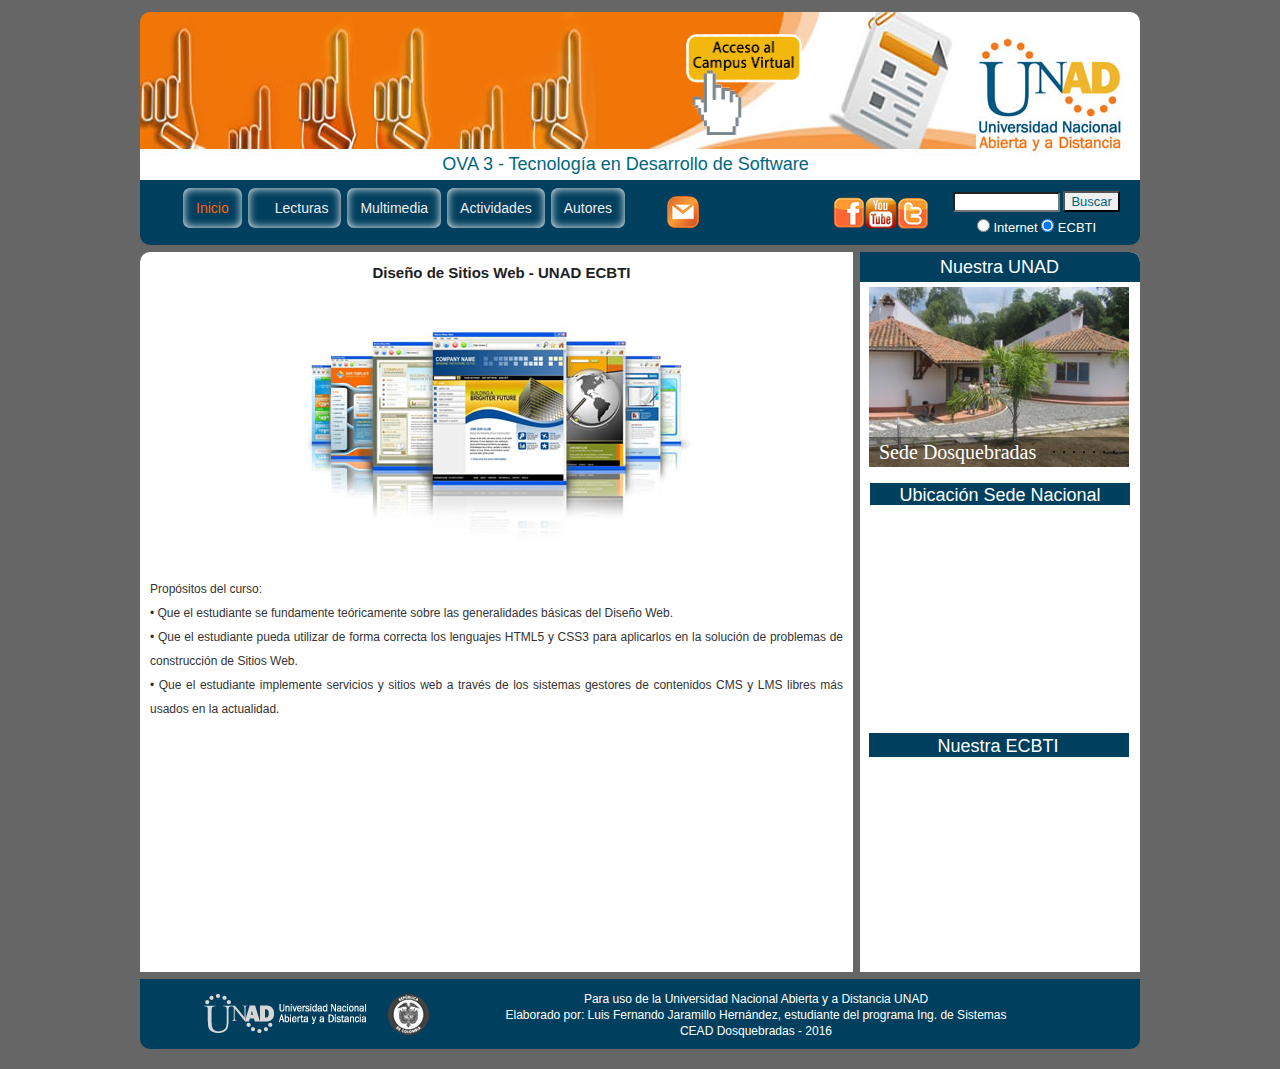
==== index.html @ 1e1436e9 "Cargue de plantilla del ova 3" ====
<!DOCTYPE html>
<html lang="es" class="">
    <!-- comentario  -->
    <head>
        <meta charset="UTF-8">        
        <meta content="Pagina de curso de Disenos de Sitios Web" name="description" />
        <meta content="EDUCACION, UNAD, INGENIERIA, SISTEMAS, DISENO, OVA, CURSO, WEB" name="keywords" />
        <link href="favicon.ico" rel="shortcut icon" type="image/x-icon" />
        <title>Ova 3</title>
        <link rel="stylesheet" href="css/normalize.css">
        <!--<link href='http://fonts.googleapis.com/css?family=arial' rel='stylesheet' type='text/css'>-->
        <link rel="stylesheet" href="css/style.css">
     </head>
    <body>	
        <Div id="contenidos">
            <header>
                <div id="apDiv1"><img src="img/banner.jpg" width="1000" height="168">
                  <div id="apDiv24">OVA 3 - Tecnología en Desarrollo de Software</div>
              </div>
            </header>
            <p>&nbsp; </p><p> &nbsp;</p> <p> &nbsp;</p>
    		<nav id="navigation">
                        <ul id="main-menu">
                          <li class="current-menu-item"><a href="index.html" class="menu">Inicio</a></li>
                          <li class="parent"><a href="#" class="menu">Lecturas</a>
                              <ul class="sub-menu">
                                  <li><a href="lectura1.html">Elemento1</a></li>
                                  <li><a href="lectura2.html">Elemento 2</a></li>
                                  <li><a href="lectura3.html">Elemento 3</a></li>                                        
                                </ul>
                          </li>
                          <li><a href="multimedia.html" class="menu">Multimedia</a></li>
                          <li><a href="#" class="menu">Actividades</a>
                              <ul class="sub-menu">
                                  <li><a href="actividad1.html">Actividad 1</a></li>
                                  <li><a href="actividad2.html">Actividad 2</a></li>
                                  <li><a href="actividad3.html">Actividad 3</a></li>                                        
                              </ul>
                          </li>
                          <li><a href="autores.html" class="menu">Autores</a></li>
                          <div id="apDiv19">
                            <center>
                                    <div id="cuentavisitas">
                                    <!--<script>yu=function(id){return document.getElementById(id);}
                                            if(localStorage){
                                            if(localStorage['visitas']==undefined){
                                            localStorage['visitas']=0;
                                            }var n=parseInt(localStorage['visitas']);localStorage['visitas']=1+n;
                                            var num=localStorage['visitas'];
                                            var mensaje=num + " visitas";
                                             yu('cuentavisitas').innerHTML=mensaje;}
                                    </script>-->
                                    </div>
                            </center>
                          </div>
                          <div id="apDiv4"><a id="l1" target="_blank" rel="nofollow" href="https://www.facebook.com/Universidad-Nacional-Abierta-y-a-Distancia-UNAD-285790428108305/"><img title="Facebook"border="0" src="img/facebook_aqu_32.png" alt="Facebook" /></a><a href="https://www.youtube.com/user/universidadunad" target="_blank"><img src="img/youtube.png" alt="YouTube" title="Twitter" border="0" /></a><span class="nsb_container"><a href="https://twitter.com/UniversidadUNAD" target="_blank"><img src="img/twitter_aqu_32.png" class="menu" title="Twitter" border="0" /></a></span></div> 
                        </ul>
                 <div id="apDiv3">    
               	   <form method="get" action="http://www.google.es/search">
                    <input type="hidden" name="ie" value="UTF-8" />
                    <input type="hidden" name="oe" value="UTF-8" />
                    <input type="text" id="s" name="q" value="" size="12" />
                    <font size=-1>
                    <input type="submit"  id="x" name="btnG" value="Buscar" />
                    <input type="hidden" name="domains" value="https://estudios.unad.edu.co/ingenieria-de-sistemas" />
                    <br />
                    <input type="radio" name="sitesearch" value="" />
                    <font color="white"> Internet</font>
                    <input type="radio" name="sitesearch" value="https://estudios.unad.edu.co/ingenieria-de-sistemas" checked="checked" />
                    <font color="white"> ECBTI </font>
                   </form>
                </div>
             </nav>
            <div id="apDiv14"><a href="https://campus0a.unad.edu.co/campus0/login/index.php" target="_blank"><img src="img/campus.png" width="116" height="101"></a>									</div>
    <section>
    <h2>Diseño de Sitios Web - UNAD ECBTI</h2>
    <div id="apDiv20"><a href="https://informacion.unad.edu.co/correo" target="_blank"><img src="img/rss_aqu_32.png" class="menu" title="Correo Institucional" border="0" /></a></div>
                <article>
                    <figure>
                        <img src="img/diseno_web.jpg" alt="Diseno">
                  	</figure>
                    <p>
                        Propósitos del curso:<br>
                        • Que el estudiante se fundamente teóricamente sobre las generalidades básicas del Diseño Web.<br>
                        • Que el estudiante pueda utilizar de forma correcta los lenguajes HTML5 y CSS3 para aplicarlos en la solución de problemas de construcción de Sitios Web.<br>
                        • Que el estudiante implemente servicios y sitios web a través de los sistemas gestores de contenidos CMS y LMS libres más usados en la actualidad.<br>
                    </p>
      			</article>
    </section>
    <aside> 
                <div id="apDiv5">
                <div id="apDiv11">Nuestra UNAD</div>
                </div>
                <div id="apDiv6"><span style="text-align: justify;">
                <iframe src='js/slider.html' width='260' height='180' frameborder='0'></iframe>    
                </span>
      			</div>
              	<div id="apDiv7">
                <div id="apDiv12">Ubicación Sede Nacional</div>
      			</div>
      			<div id="apDiv8"><iframe src="https://www.google.com/maps/embed?pb=!1m14!1m8!1m3!1d15908.191419159031!2d-74.0975768!3d4.5854329!3m2!1i1024!2i768!4f13.1!3m3!1m2!1s0x0%3A0xc1c38a35fe03bf87!2sUNAD+UNIVERSIDAD+NACIONAL+ABIERTA+Sede+Jos%C3%A9+Celestino+Mutis!5e0!3m2!1ses!2sco!4v1475599261440" width="260" height="180" frameborder="0" style="border:0" allowfullscreen></iframe></div>
              <div id="apDiv15"></div>
              <div id="apDiv16">Nuestra ECBTI</div>
      <div id="apDiv18"><iframe width="260" height="180" src="https://www.youtube.com/embed/Z-rfSPH3ZQA" frameborder="0" allowfullscreen></iframe></div>
    	</aside>
		<Footer>
          <div id="apDiv25">Para uso de la Universidad Nacional Abierta y a Distancia UNAD</div>
          <div id="apDiv26">Elaborado por: Luis Fernando Jaramillo Hernández, estudiante del programa Ing. de Sistemas </div>
		  <div id="apDiv13"><img src="img/logoUNADgrisInferior.png" width="225" height="41"></div>
		  <div id="apDiv27">CEAD Dosquebradas - 2016</div>
    	</Footer>
   </body>
    <script src="js/modernizr.js"></script>   
    <script src="js/prefixfree.min.js"></script>
    <script src="js/jquery-2.1.1.js"></script>   
</html>
---- css/style.css ----
/*font-family: 'Shadows Into Light', cursive;
 font-family: 'Indie Flower', cursive;
*/
            #apDiv1 {
	position: absolute;
	width: 1000px;
	height: 168px;
	z-index: 1;
	border-radius: 10px 10px 0px 0px;
            }
            #apDiv2 {
	position: absolute;
	width: 518px;
	height: 21px;
	z-index: 1;
	left: -2px;
	top: 126px;
	background-color: #FFFFFF;
	border-radius: 20px 20px 20px 20px;
		            }
            #apDiv3 {
	position: absolute;
	width: 251px;
	height: 50px;
	z-index: 1;
	top: 179px;
	left: 771px;
            }
            #apDiv4 {
	position: absolute;
	width: 123px;
	height: 34px;
	z-index: 1;
	left: 679px;
	top: 185px;
            }
            #apDiv5 {
	position: absolute;
	width: 280px;
	height: 30px;
	z-index: 1;
	left: 720px;
	top: 240px;
	background-color: #003f5e;
	border-radius: 0px 10px 0px 0px;
	text-align: center;
	color: #FFFFFF;
	font-weight: bold;
	font-size: 18px;
	clip: rect(auto,auto,auto,auto);
            }
            #apDiv6 {
	position: absolute;
	width: 200px;
	height: 115px;
	z-index: 1;
	left: 729px;
	top: 275px;
            }
            #apDiv7 {
	position: absolute;
	width: 260px;
	height: 22px;
	z-index: 1;
	left: 730px;
	top: 471px;
	background-color: #003f5e;
	text-align: center;
	color: #FFF;
	font-weight: bold;
	font-size: 16px;
            }
            #apDiv8 {
	position: absolute;
	width: 259px;
	height: 200px;
	z-index: 1;
	left: 731px;
	top: 503px;
            }
            #apDiv9 {
	position: absolute;
	width: 33px;
	height: 35px;
	z-index: 1;
	left: 206px;
	top: -223px;
            }
            #apDiv10 {
            position: absolute;
            width: 713px;
            height: 39px;
            z-index: 2;
            left: -1px;
            top: 206px;
            }
        strong {
}
div {
	text-align: center;
}
        div {
	font-size: 18px;
}
        .class body nav .menu #apDiv3 form {
	font-size: 12px;
}
        form {
	font-size: 12px;
}
        #apDiv11 {
	position: absolute;
	width: 257px;
	height: 31px;
	z-index: 1;
	left: 11px;
	top: 5px;
	font-weight: normal;
	bottom: -1px;
}
        #apDiv12 {
	position: absolute;
	width: 260px;
	height: 24px;
	z-index: 1;
	left: 0px;
	top: 2px;
	font-weight: normal;
	bottom: -1px;
}
        #apDiv13 {
	position: absolute;
	width: 225px;
	height: 41px;
	z-index: 2;
	left: 64px;
	top: 982px;
}
        #apDiv14 {
	position: absolute;
	width: 98px;
	height: 68px;
	z-index: 3;
	left: 546px;
	top: 22px;
	border-radius: 0px 0px 0px 0px;
}
        #apDiv15 {
	position: absolute;
	width: 260px;
	height: 24px;
	z-index: 4;
	left: 729px;
	top: 721px;
	background-color: #003f5e;
}
        #apDiv16 {
	position: absolute;
	width: 260px;
	height: 24px;
	z-index: 5;
	left: 728px;
	top: 724px;
	color: #FFF;
	font-size: 18px;
	font-weight: normal;
}
        #apDiv17 {
	position: absolute;
	width: 260px;
	height: 78px;
	z-index: 6;
	left: 730px;
	top: 885px;
}
        #apDiv18 {
	position: absolute;
	width: 200px;
	height: 115px;
	z-index: 7;
	left: 729px;
	top: 752px;
}
        #apDiv19 {
	position: absolute;
	width: 138px;
	height: 43px;
	z-index: 8;
	left: 560px;
	top: 191px;
	color: #FFFFFF;
}
        #apDiv20 {
	position: absolute;
	width: 39px;
	height: 18px;
	z-index: 9;
	left: 523px;
	top: 184px;
}
        .class body section article p {
	font-weight: bold;
}
        #apDiv21 {
	position: absolute;
	width: 200px;
	height: 115px;
	z-index: 10;
	left: 272px;
	top: 745px;
}
        #apDiv22 {	position: absolute;
	width: 200px;
	height: 115px;
	z-index: 10;
	left: 320px;
	top: 751px;
}
        #apDiv23 {
	position: absolute;
	width: 669px;
	height: 51px;
	z-index: 10;
	left: 308px;
	top: 975px;
}
        #apDiv24 {
	position: absolute;
	width: 531px;
	height: 21px;
	z-index: 1;
	left: 220px;
	top: 142px;
	color: #006680;
	border-top-color: #006680;
}
        #apDiv25 {
	position: absolute;
	width: 360px;
	height: 30px;
	z-index: 10;
	left: 436px;
	top: 980px;
	font-size: 12px;
	color: #FFF;
}
        #apDiv26 {
	position: absolute;
	width: 576px;
	height: 26px;
	z-index: 11;
	left: 328px;
	top: 996px;
	font-size: 12px;
	color: #FFF;
}
        #apDiv27 {
	position: absolute;
	width: 200px;
	height: 31px;
	z-index: 12;
	font-size: 12px;
	color: #FFF;
	left: 516px;
	top: 1012px;
}
#contenidos{
	width: 1000px;
	height: auto;
	margin: auto;
	position: relative;
	color: #000;
}
/*ETIQUETAS*/
body{

background-repeat: no-repeat;
background-size: cover;
background-color: #666;
}
h1{
	font-family: Arial, Helvetica, sans-serif;
	color: white;
	margin-left: 10px;
	font-size: 60px;
	text-align: center;
}
h2{
	font-family: Arial, Helvetica, sans-serif;
	color: #1C2123;
	margin-left: 10px;
	font-size: 15px;
	text-align: center;
	border-top: #006680;
}
h3{
	font-family: Arial, Helvetica, sans-serif;
	;
	color: white;
	font-size: 11px;
	text-align: center;
}
header{
	width: 1000px;
	height: 120 px;
	background: rgba(255, 255, 255, 10,70);
}
nav{
	width: 1000px;
	height: 65px;
	background: #003f5e;
	border-radius: 0px 0px 10px 10px;
	color: #006680;
}
/*ul{
margin: auto;
padding-top: 4px;
}*/
li{
	float: left;
	list-style-type: none;
	padding: 13px;
	background: #003f5e;
	margin: 3px;
	border-radius: 7px;
	box-shadow: inset 0px 0px 10px white;
	margin-top: -2px;
}
section{
	width: 713px;
	background: white;
	height: 720px;
	float: left;
	margin-top: 7px;
	border-radius: 10px 0px 0px 0px;
}
aside{
	width: 280px;
	background: white;
	height: 720px;
	float: left;
	margin-left: 7px;
	margin-top: 7px;
	border-radius: 0px 10px 0px 0px;
}
footer{
	width: 1000px;
	height: 70px;
	background: #003f5e;
	float: left;
	margin-top: 7px;
	border-radius: 0px 0px 10px 10px;
	margin-bottom: 20px;
	font-size: 12px;
	text-align: left;
}
p{

	font-size: 15px;
	font-weight: bolder;
	line-height: 24px;
	padding: 10px;
	text-align: justify;
}
/*CLASES*/
/*.ancho_menu_home{width: 900px;}
.ancho_menu_paginas{width: 970px;}*/

#navigation {
/*	position: absolute;*/
	right: 40px;
	bottom: 0px;
}


/*.menu:link{
	color: #FFF;
	text-decoration: none;
}
.menu:visited{
	color: #FFF;
	text-decoration: none;
}
.menu:hover{
	color: #FF6600;
	text-decoration: none;
	text-shadow: 0 0 13px white;
}
.menu:active{
	color: #003F5E;
	text-decoration: none;
}*/

/*Clases de nuevo menu*/

#menu-toggle {
	display: none;
	float: right;
}

/* HEADER > MENU */
#main-menu {
	float: left;
	font-size: 0;
	margin: 10px 0;
}

#main-menu > li {
	display: inline-block;
/*	margin-left: 30px;
	padding: 2px 0;*/
}

#main-menu > li.parent {
	background-image: url(../images/plus-gray.png);
	background-size: 7px 7px;
	background-repeat: no-repeat;
	background-position: left center;
}

#main-menu > li.parent > a {
	padding-left: 14px;
}

#main-menu > li > a {
	color: #eee;
	font-size: 14px;
	line-height: 14px;
	padding: 30px 0;
	text-decoration:none;
}

#main-menu > li:hover > a,
#main-menu > li.current-menu-item > a {
	color: #ff6600;
}

/* HEADER > MENU > DROPDOWN */
#main-menu li {
	position: relative;
}

ul.sub-menu { /* level 2 */
	display: none;
	left: -40px;
	top: 38px;
	padding-top: 10px;
	position: absolute;
	width: 150px;
	z-index: 9999;
}

ul.sub-menu ul.sub-menu { /* level 3+ */
	margin-top: -1px;
	padding-top: 0;
	left: 149px;
	top: 0px;
}

ul.sub-menu > li > a {
/*	background-color: #333;
	border: 1px solid #444;
	border-top: none;
	color: #bbb;
	display: block;*/
	font-size: 12px;
/*	line-height: 15px;*/
	padding: 10px 12px;
        text-decoration: none;
        color: #FFF;
}

ul.sub-menu > li > a:hover {
/*	background-color: #2a2a2a; 
	color: #fff;*/
        color: #FF6600;
	text-decoration: none;
	text-shadow: 0 0 13px white;
}

ul.sub-menu > li:first-child {
/*	border-top: 3px solid #23dbdb;*/
}

ul.sub-menu ul.sub-menu > li:first-child {
	border-top: 1px solid #444;
}

ul.sub-menu > li:last-child > a {
	border-radius: 0 0 2px 2px;
}

ul.sub-menu > li > a.parent {
	background-image: url(../images/arrow.png);
	background-size: 5px 9px;
	background-repeat: no-repeat;
	background-position: 95% center;
}

#main-menu li:hover > ul.sub-menu {
	display: block; /* show the submenu */
}

@media all and (max-width: 700px) {

	#navigation {
		position: static;
		margin-top: 20px;
	}

	#menu-toggle {
		display: block;
	}

	#main-menu {
		display: none;
		float: none;
	}

	#main-menu li {
		display: block;
		margin: 0;
		padding: 0;
	}

	#main-menu > li {
		margin-top: -1px;
	}

	#main-menu > li:first-child {
		margin-top: 0;
	}

	#main-menu > li > a {
		background-color: #333;
		border: 1px solid #444;
		color: #bbb;
		display: block;
		font-size: 14px;
		padding: 12px !important;
		padding: 0;
	}

	#main-menu li > a:hover {
		background-color: #444; 
	}

	#main-menu > li.parent {
		background: none !important;
		padding: 0;
	}

	#main-menu > li:hover > a,
	#main-menu > li.current-menu-item > a {
		border: 1px solid #444 !important;
		color: #ff6600 !important;
	}

	ul.sub-menu {
		display: block;
		margin-top: -1px;
		margin-left: 20px;
		position: static;
		padding: 0;
		width: inherit;
	}

	ul.sub-menu > li:first-child {
		border-top: 1px solid #444 !important;
	}

	ul.sub-menu > li > a.parent {
		background: #333 !important;
	}
}


/*SEUDO CLASES*/
p {
	font-size: 12px;
	font-weight: normal;
	color: #333;
}
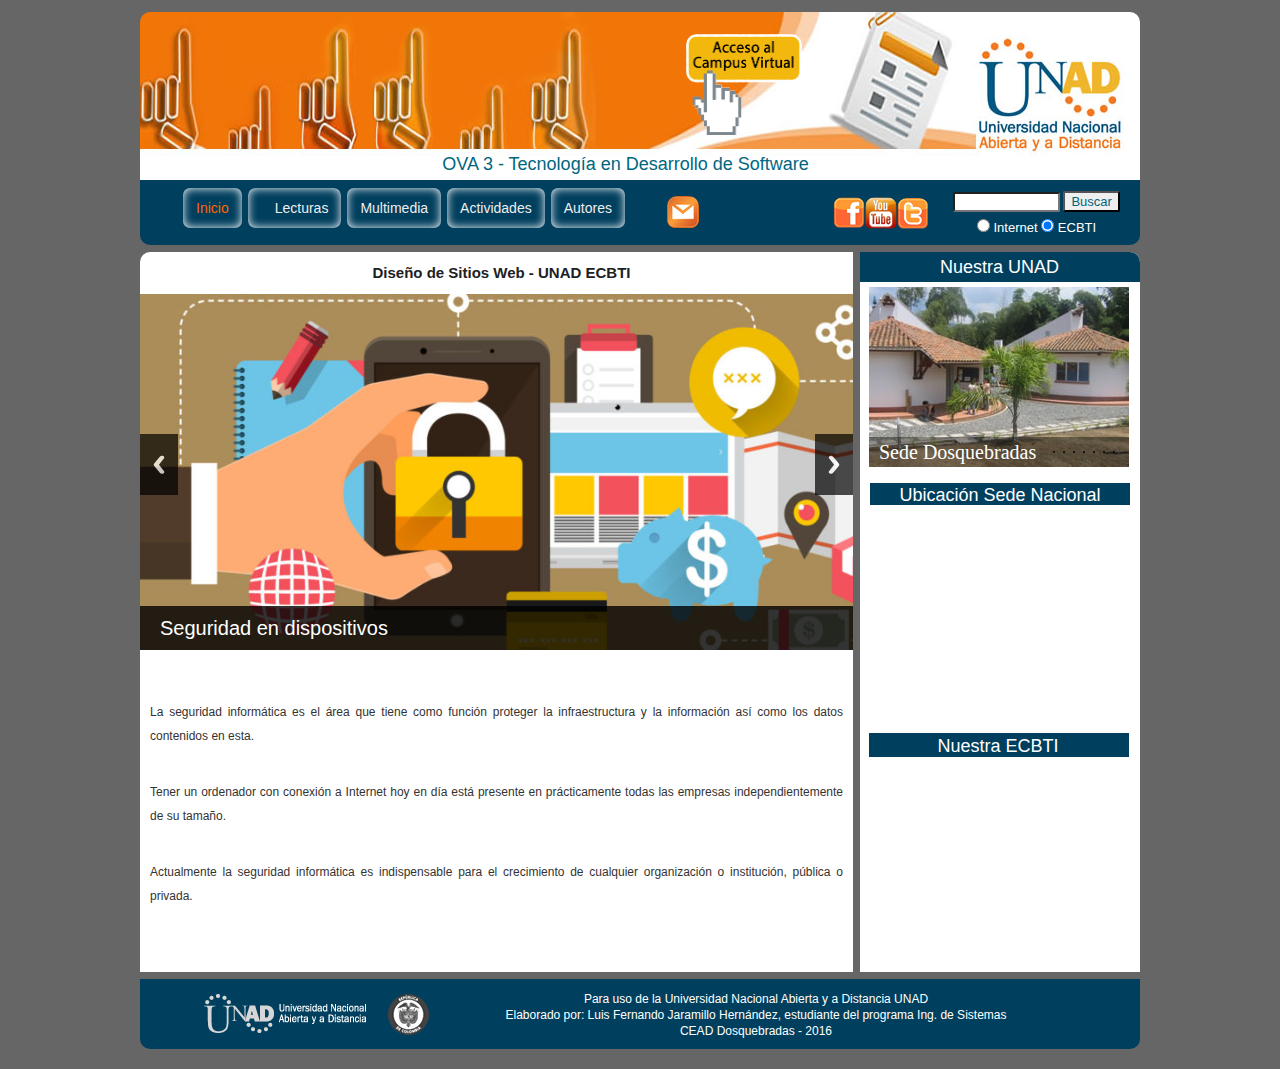
==== commit ed0b7286: "Cambios en index" ====
--- a/index.html
+++ b/index.html
@@ -8,8 +8,27 @@
         <link href="favicon.ico" rel="shortcut icon" type="image/x-icon" />
         <title>Ova 3</title>
         <link rel="stylesheet" href="css/normalize.css">
-        <!--<link href='http://fonts.googleapis.com/css?family=arial' rel='stylesheet' type='text/css'>-->
         <link rel="stylesheet" href="css/style.css">
+        <link rel="stylesheet" href="css/responsiveslides.css">
+  <link rel="stylesheet" href="css/slider.css">
+  <script src="http://ajax.googleapis.com/ajax/libs/jquery/3.0.0/jquery.min.js"></script>
+  <script src="js/responsiveslides.js"></script>
+  <script>
+    
+    $(function () {    
+
+      // Slideshow 4
+      $("#slider4").responsiveSlides({
+        auto: false,
+        pager: false,
+        nav: true,
+        speed: 500,
+        namespace: "callbacks"
+        
+      });
+
+    });
+  </script>
      </head>
     <body>	
         <Div id="contenidos">
@@ -76,16 +95,34 @@
     <h2>Diseño de Sitios Web - UNAD ECBTI</h2>
     <div id="apDiv20"><a href="https://informacion.unad.edu.co/correo" target="_blank"><img src="img/rss_aqu_32.png" class="menu" title="Correo Institucional" border="0" /></a></div>
                 <article>
-                    <figure>
-                        <img src="img/diseno_web.jpg" alt="Diseno">
-                  	</figure>
+                    
+                    <!-- Slideshow 4 -->
+                    <div class="callbacks_container">
+                      <ul class="rslides" id="slider4">
+                          <li>
+                              <img src="img/1.jpg" alt="" class="noborder">
+                          <p class="caption">Seguridad en dispositivos</p>
+                        </li>
+                        <li>
+                            <img src="img/2.jpg" alt="" class="noborder">
+                          <p class="caption">Seguridad de aplicaciones</p>
+                        </li>
+                        <li>
+                            <img src="img/3.jpg" alt="" class="noborder">
+                          <p class="caption">Seguridad de usuarios</p>
+                        </li>
+                      </ul>
+                    </div>
                     <p>
-                        Propósitos del curso:<br>
-                        • Que el estudiante se fundamente teóricamente sobre las generalidades básicas del Diseño Web.<br>
-                        • Que el estudiante pueda utilizar de forma correcta los lenguajes HTML5 y CSS3 para aplicarlos en la solución de problemas de construcción de Sitios Web.<br>
-                        • Que el estudiante implemente servicios y sitios web a través de los sistemas gestores de contenidos CMS y LMS libres más usados en la actualidad.<br>
+                       La seguridad informática es el área que tiene como función proteger la infraestructura y la información así como los datos contenidos en esta. 
                     </p>
-      			</article>
+                    <p>
+                        Tener un ordenador con conexión a Internet hoy en día está presente en prácticamente todas las empresas independientemente de su tamaño.
+                    </p>
+                    <p>
+                        Actualmente la seguridad informática es indispensable para el crecimiento de cualquier organización o institución, pública o privada.
+                    </p>
+      		</article>
     </section>
     <aside> 
                 <div id="apDiv5">
@@ -111,6 +148,5 @@
     	</Footer>
    </body>
     <script src="js/modernizr.js"></script>   
-    <script src="js/prefixfree.min.js"></script>
-    <script src="js/jquery-2.1.1.js"></script>   
+    <script src="js/prefixfree.min.js"></script>       
 </html>--- a/css/style.css
+++ b/css/style.css
@@ -326,6 +326,7 @@
 	box-shadow: inset 0px 0px 10px white;
 	margin-top: -2px;
 }
+
 section{
 	width: 713px;
 	background: white;
@@ -407,6 +408,7 @@
 
 #main-menu > li {
 	display: inline-block;
+        border-radius: 7px;
 /*	margin-left: 30px;
 	padding: 2px 0;*/
 }
@@ -476,6 +478,7 @@
         color: #FF6600;
 	text-decoration: none;
 	text-shadow: 0 0 13px white;
+        
 }
 
 ul.sub-menu > li:first-child {
@@ -581,3 +584,4 @@
 	font-weight: normal;
 	color: #333;
 }
+
--- a/css/responsiveslides.css
+++ b/css/responsiveslides.css
@@ -0,0 +1,38 @@
+/*! http://responsiveslides.com v1.55 by @viljamis */
+
+.rslides {
+  position: relative;
+  list-style: none;
+  overflow: hidden;
+  width: 100%;
+  padding: 0;
+  margin: 0;
+  }
+
+.rslides li {
+  -webkit-backface-visibility: hidden;
+  position: absolute;
+  display: none;
+  width: 100%;
+  left: 0;
+  top: 0;
+  background: none;
+  padding: 0px;
+  margin: 0px;
+  border-radius: 0px;
+  }
+
+.rslides li:first-child {
+  position: relative;
+  display: block;
+  float: left;
+  }
+
+.rslides img {
+  display: block;
+  height: auto;
+  float: left;
+  width: 100%;
+  border: 0;
+  border-radius: 0px;
+  }
--- a/css/slider.css
+++ b/css/slider.css
@@ -0,0 +1,235 @@
+/** {
+  margin: 0;
+  padding: 0;
+}*/
+
+/*html {
+  background: #222 url("images/bg.png") repeat;
+}*/
+
+/*body {
+  _width: 70%;
+  color: #888;
+  font: 14px/20px Helvetica, Arial, sans-serif;
+  margin: 20px auto 0;
+  max-width: 800px;
+  text-align: center;
+  text-shadow: 0 -2px 1px #000;
+  -webkit-font-smoothing: antialiased;
+  }*/
+
+/*h1 {
+  font: 40px/60px "Helvetica Neue", Helvetica, Arial, sans-serif;
+  color: #fff;
+  font-weight: 200;
+  }*/
+
+/*h2 {
+  font: 16px/20px "Helvetica Neue", Helvetica, Arial, sans-serif;
+  margin-bottom: 40px;
+  }*/
+
+/*#wrapper {
+  padding: 20px;
+  }*/
+
+/*p,h3,h4,pre {
+  text-align: left;
+  max-width: 540px;
+  margin: 0 auto 20px;
+  }*/
+
+.rslides {
+  margin: 0 auto 40px;
+  border-radius: 0px;
+  }
+
+#slider2,
+#slider3 {
+  box-shadow: none;
+  -moz-box-shadow: none;
+  -webkit-box-shadow: none;
+  margin: 0 auto;
+  }
+
+.rslides_tabs {
+  list-style: none;
+  padding: 0;
+  background: rgba(0,0,0,.25);
+  box-shadow: 0 0 1px rgba(255,255,255,.3), inset 0 0 5px rgba(0,0,0,1.0);
+  -moz-box-shadow: 0 0 1px rgba(255,255,255,.3), inset 0 0 5px rgba(0,0,0,1.0);
+  -webkit-box-shadow: 0 0 1px rgba(255,255,255,.3), inset 0 0 5px rgba(0,0,0,1.0);
+  font-size: 18px;
+  list-style: none;
+  margin: 0 auto 50px;
+  max-width: 540px;
+  padding: 10px 0;
+  text-align: center;
+  width: 100%;
+  }
+
+.rslides_tabs li {
+  display: inline;
+  float: none;
+  margin-right: 1px;
+  }
+
+.rslides_tabs a {
+  width: auto;
+  line-height: 20px;
+  padding: 9px 20px;
+  height: auto;
+  background: transparent;
+  display: inline;
+  }
+
+.rslides_tabs li:first-child {
+  margin-left: 0;
+  }
+
+.rslides_tabs .rslides_here a {
+  background: rgba(255,255,255,.1);
+  color: #fff;
+  font-weight: bold;
+  }
+
+/*a {
+  color: #fff;
+  text-decoration: none;
+  }*/
+
+/*#download {
+  background: #333;
+  background: rgba(255,255,255,.1);
+  border: 1px solid rgba(255,255,255,.1);
+  border-radius: 5px;
+  -moz-border-radius: 5px;
+  -webkit-border-radius: 5px;
+  display: block;
+  font-size: 20px;
+  font-weight: bold;
+  margin: 60px auto;
+  max-width: 500px;
+  padding: 20px;
+  }*/
+
+/*#download:hover {
+  background: rgba(255,255,255,.15);
+  }*/
+
+/*.footer {
+  font-size: 11px;
+  }*/
+
+/* Callback example */
+
+/*h3 {
+  font: 20px/30px "Helvetica Neue", Helvetica, Arial, sans-serif;
+  text-align: center;
+  color: #fff;
+  }*/
+
+.events {
+  list-style: none;
+  }
+
+.callbacks_container {
+  margin-bottom: 50px;
+  position: relative;
+  float: left;
+  width: 100%;
+  }
+
+.callbacks {
+  position: relative;
+  list-style: none;
+  overflow: hidden;
+  width: 100%;
+  padding: 0;
+  margin: 0;
+  }
+
+.callbacks li {
+  position: absolute;
+  width: 100%;
+  left: 0;
+  top: 0;
+  }
+
+.callbacks img {
+  display: block;
+  position: relative;
+  z-index: 1;
+  height: auto;
+  width: 100%;
+  border: 0;
+  }
+
+.callbacks .caption {
+  display: block;
+  position: absolute;
+  z-index: 2;
+  font-size: 20px;
+  text-shadow: none;
+  color: #fff;
+  background: #000;
+  background: rgba(0,0,0, .8);
+  left: 0;
+  right: 0;
+  bottom: 0;
+  padding: 10px 20px;
+  margin: 0;
+  max-width: none;
+  }
+
+.callbacks_nav {
+  position: absolute;
+  -webkit-tap-highlight-color: rgba(0,0,0,0);
+  top: 52%;
+  left: 0;
+  opacity: 0.7;
+  z-index: 3;
+  text-indent: -9999px;
+  overflow: hidden;
+  text-decoration: none;
+  height: 61px;
+  width: 38px;
+  background: transparent url("../img/themes.gif") no-repeat left top;
+  margin-top: -45px;
+  }
+
+.callbacks_nav:active {
+  opacity: 1.0;
+  }
+
+.callbacks_nav.next {
+  left: auto;
+  background-position: right top;
+  right: 0;
+  }
+
+#slider3-pager a {
+  display: inline-block;
+}
+
+#slider3-pager img {
+  float: left;
+}
+
+#slider3-pager .rslides_here a {
+  background: transparent;
+  box-shadow: 0 0 0 2px #666;
+}
+
+#slider3-pager a {
+  padding: 0;
+}
+
+@media screen and (max-width: 600px) {
+  h1 {
+    font: 24px/50px "Helvetica Neue", Helvetica, Arial, sans-serif;
+    }
+  .callbacks_nav {
+    top: 47%;
+    }
+  }
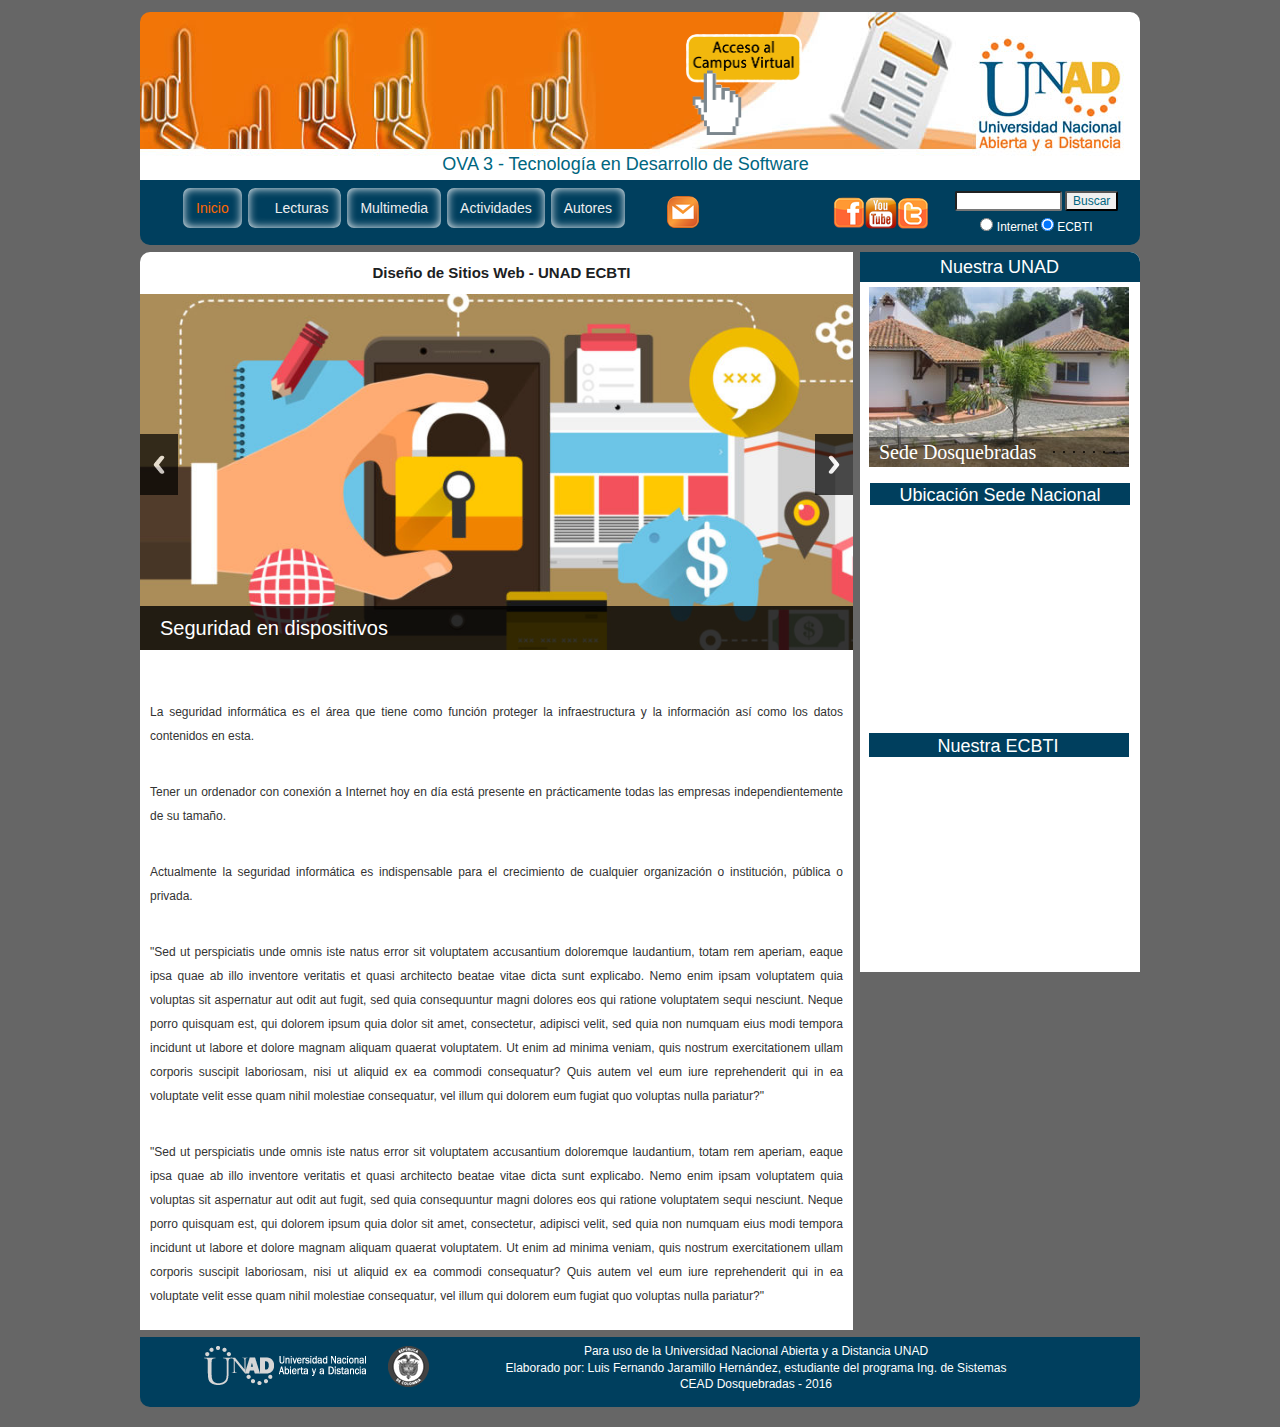
==== commit de9fce32: "cambio de index" ====
--- a/index.html
+++ b/index.html
@@ -11,8 +11,8 @@
         <link rel="stylesheet" href="css/style.css">
         <link rel="stylesheet" href="css/responsiveslides.css">
   <link rel="stylesheet" href="css/slider.css">
-  <script src="http://ajax.googleapis.com/ajax/libs/jquery/3.0.0/jquery.min.js"></script>
-  <script src="js/responsiveslides.js"></script>
+  <script src="https://code.jquery.com/jquery-3.1.1.min.js"></script>
+  <script src="js/responsiveslides.min.js"></script>
   <script>
     
     $(function () {    
@@ -79,7 +79,7 @@
                     <input type="hidden" name="ie" value="UTF-8" />
                     <input type="hidden" name="oe" value="UTF-8" />
                     <input type="text" id="s" name="q" value="" size="12" />
-                    <font size=-1>
+                    
                     <input type="submit"  id="x" name="btnG" value="Buscar" />
                     <input type="hidden" name="domains" value="https://estudios.unad.edu.co/ingenieria-de-sistemas" />
                     <br />
@@ -123,6 +123,14 @@
                         Actualmente la seguridad informática es indispensable para el crecimiento de cualquier organización o institución, pública o privada.
                     </p>
       		</article>
+    
+    <!--agregar contenido-->
+    <p>
+        "Sed ut perspiciatis unde omnis iste natus error sit voluptatem accusantium doloremque laudantium, totam rem aperiam, eaque ipsa quae ab illo inventore veritatis et quasi architecto beatae vitae dicta sunt explicabo. Nemo enim ipsam voluptatem quia voluptas sit aspernatur aut odit aut fugit, sed quia consequuntur magni dolores eos qui ratione voluptatem sequi nesciunt. Neque porro quisquam est, qui dolorem ipsum quia dolor sit amet, consectetur, adipisci velit, sed quia non numquam eius modi tempora incidunt ut labore et dolore magnam aliquam quaerat voluptatem. Ut enim ad minima veniam, quis nostrum exercitationem ullam corporis suscipit laboriosam, nisi ut aliquid ex ea commodi consequatur? Quis autem vel eum iure reprehenderit qui in ea voluptate velit esse quam nihil molestiae consequatur, vel illum qui dolorem eum fugiat quo voluptas nulla pariatur?"
+    </p>
+    <p>
+        "Sed ut perspiciatis unde omnis iste natus error sit voluptatem accusantium doloremque laudantium, totam rem aperiam, eaque ipsa quae ab illo inventore veritatis et quasi architecto beatae vitae dicta sunt explicabo. Nemo enim ipsam voluptatem quia voluptas sit aspernatur aut odit aut fugit, sed quia consequuntur magni dolores eos qui ratione voluptatem sequi nesciunt. Neque porro quisquam est, qui dolorem ipsum quia dolor sit amet, consectetur, adipisci velit, sed quia non numquam eius modi tempora incidunt ut labore et dolore magnam aliquam quaerat voluptatem. Ut enim ad minima veniam, quis nostrum exercitationem ullam corporis suscipit laboriosam, nisi ut aliquid ex ea commodi consequatur? Quis autem vel eum iure reprehenderit qui in ea voluptate velit esse quam nihil molestiae consequatur, vel illum qui dolorem eum fugiat quo voluptas nulla pariatur?"
+    </p>
     </section>
     <aside> 
                 <div id="apDiv5">
@@ -140,12 +148,14 @@
               <div id="apDiv16">Nuestra ECBTI</div>
       <div id="apDiv18"><iframe width="260" height="180" src="https://www.youtube.com/embed/Z-rfSPH3ZQA" frameborder="0" allowfullscreen></iframe></div>
     	</aside>
+            
+            
 		<Footer>
           <div id="apDiv25">Para uso de la Universidad Nacional Abierta y a Distancia UNAD</div>
           <div id="apDiv26">Elaborado por: Luis Fernando Jaramillo Hernández, estudiante del programa Ing. de Sistemas </div>
 		  <div id="apDiv13"><img src="img/logoUNADgrisInferior.png" width="225" height="41"></div>
 		  <div id="apDiv27">CEAD Dosquebradas - 2016</div>
-    	</Footer>
+                </Footer>
    </body>
     <script src="js/modernizr.js"></script>   
     <script src="js/prefixfree.min.js"></script>       
--- a/css/style.css
+++ b/css/style.css
@@ -134,7 +134,8 @@
 	height: 41px;
 	z-index: 2;
 	left: 64px;
-	top: 982px;
+	top: auto;
+        margin-top: 9px;
 }
         #apDiv14 {
 	position: absolute;
@@ -240,9 +241,10 @@
 	height: 30px;
 	z-index: 10;
 	left: 436px;
-	top: 980px;
-	font-size: 12px;
-	color: #FFF;
+	top: auto;
+	font-size: 12px;
+	color: #FFF;
+        margin-top: 7px;
 }
         #apDiv26 {
 	position: absolute;
@@ -250,9 +252,10 @@
 	height: 26px;
 	z-index: 11;
 	left: 328px;
-	top: 996px;
-	font-size: 12px;
-	color: #FFF;
+	top: auto;
+	font-size: 12px;
+	color: #FFF;
+        margin-top: 24px;
 }
         #apDiv27 {
 	position: absolute;
@@ -262,7 +265,8 @@
 	font-size: 12px;
 	color: #FFF;
 	left: 516px;
-	top: 1012px;
+	top: auto;
+        margin-top: 40px;
 }
 #contenidos{
 	width: 1000px;
@@ -330,7 +334,7 @@
 section{
 	width: 713px;
 	background: white;
-	height: 720px;
+	height: auto;
 	float: left;
 	margin-top: 7px;
 	border-radius: 10px 0px 0px 0px;
@@ -343,6 +347,7 @@
 	margin-left: 7px;
 	margin-top: 7px;
 	border-radius: 0px 10px 0px 0px;
+        position: static;
 }
 footer{
 	width: 1000px;
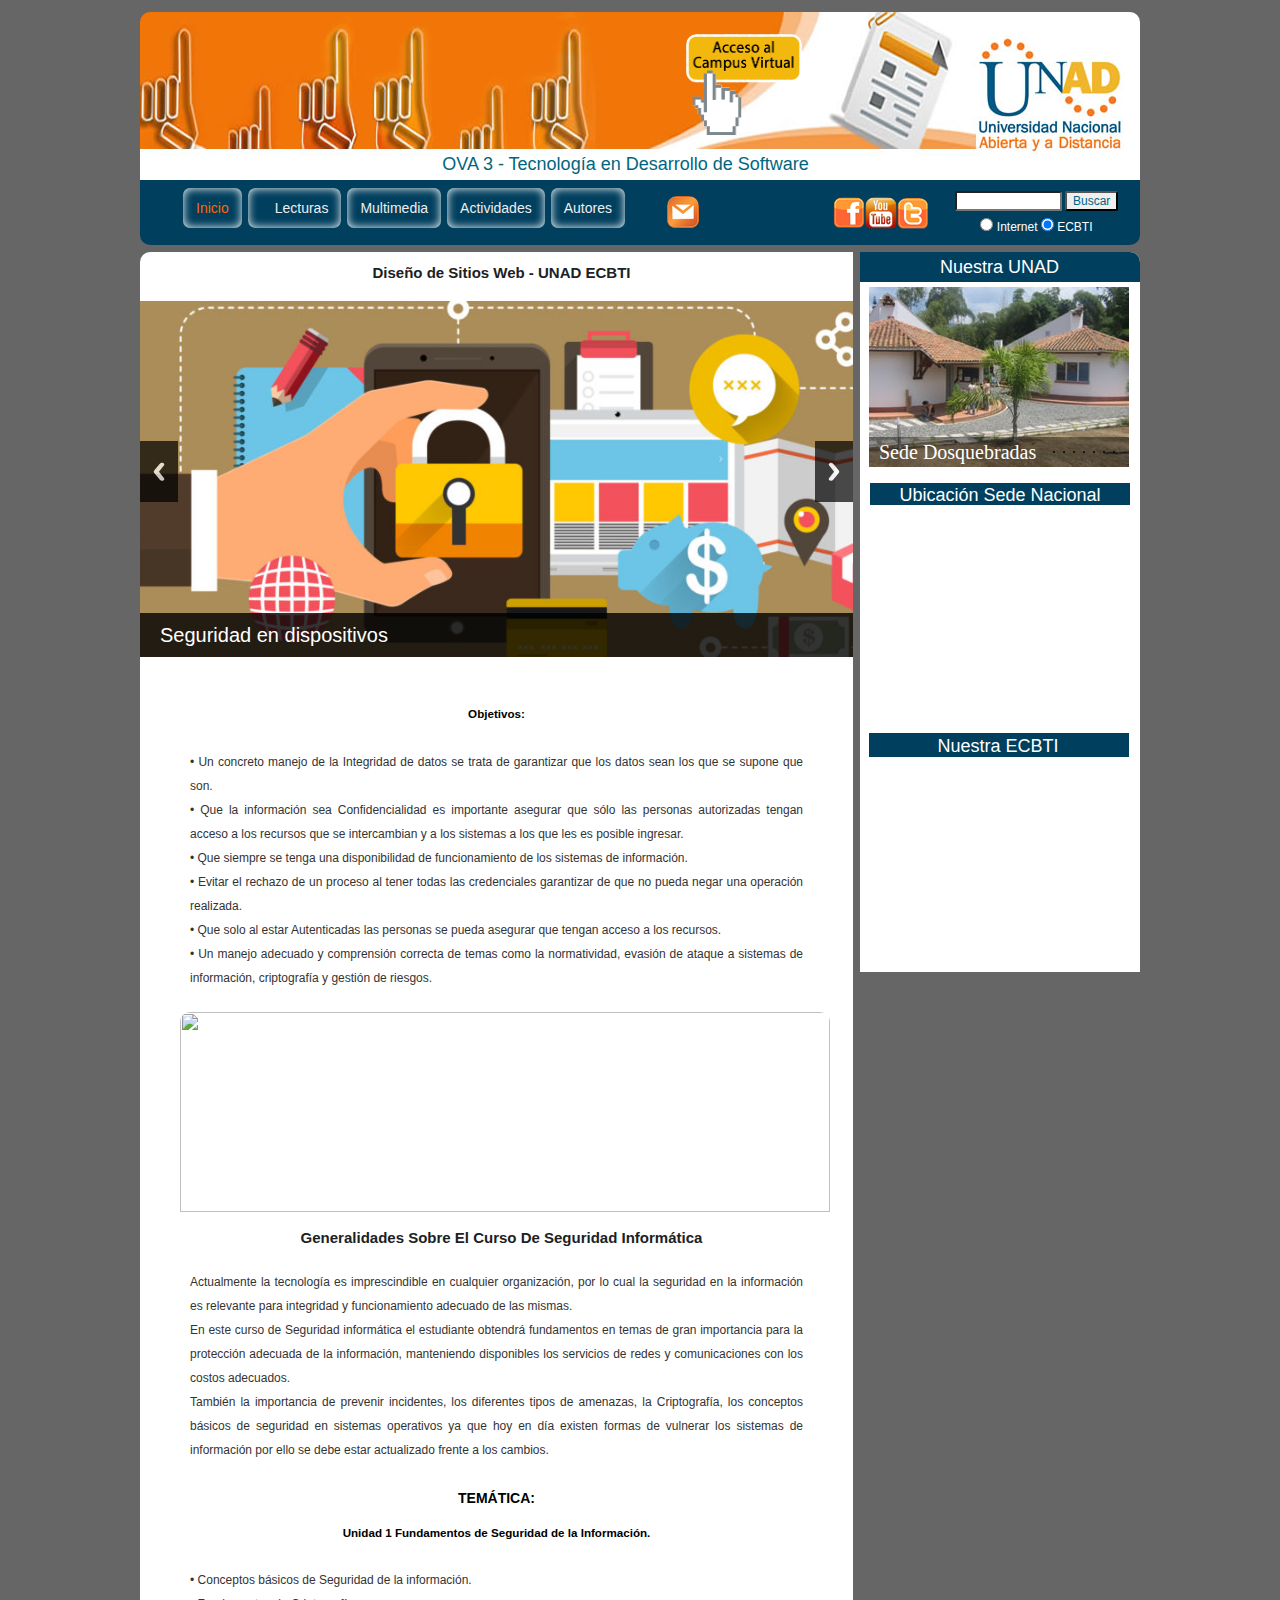
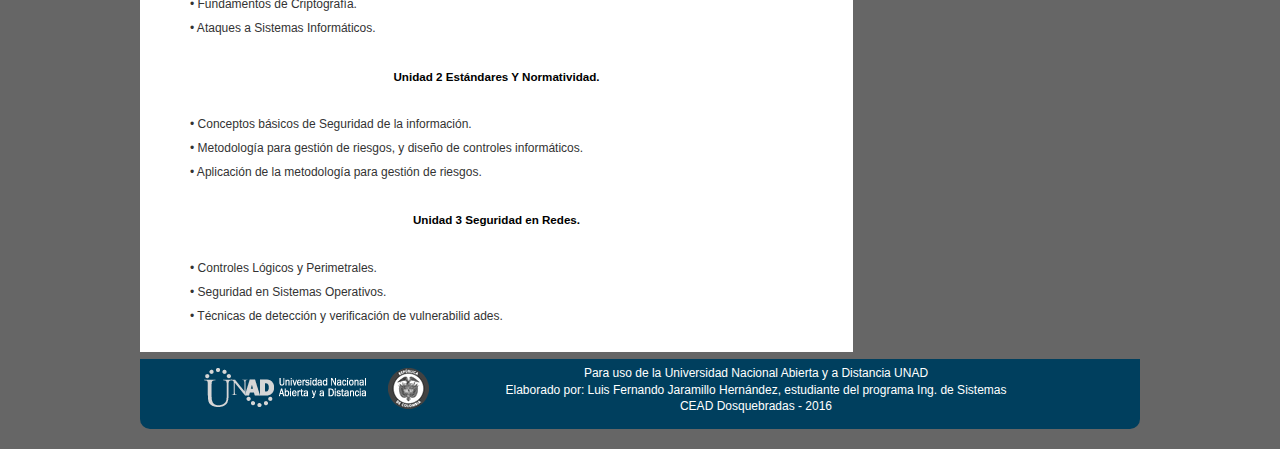
==== commit 571a3e32: "nuevo index" ====
--- a/index.html
+++ b/index.html
@@ -113,24 +113,86 @@
                         </li>
                       </ul>
                     </div>
-                    <p>
-                       La seguridad informática es el área que tiene como función proteger la infraestructura y la información así como los datos contenidos en esta. 
-                    </p>
-                    <p>
-                        Tener un ordenador con conexión a Internet hoy en día está presente en prácticamente todas las empresas independientemente de su tamaño.
-                    </p>
-                    <p>
-                        Actualmente la seguridad informática es indispensable para el crecimiento de cualquier organización o institución, pública o privada.
-                    </p>
+                    
+                    <!--texto-->
+                    <figure>
+                    <h5>Objetivos:</h5>
+                        <p>
+
+                            • Un concreto manejo de la Integridad de datos se trata de  garantizar que los datos sean los que se supone que son.<br> 
+
+                            • Que la información sea Confidencialidad es importante asegurar que sólo las personas autorizadas tengan acceso a los recursos que se intercambian y a los sistemas a los que les es posible ingresar.<br>
+
+                            • Que siempre se tenga una disponibilidad de  funcionamiento de los sistemas de información.<br>
+                            • Evitar el rechazo de un proceso al tener todas las credenciales  garantizar de que no pueda negar una operación realizada.<br>
+                            • Que solo al estar Autenticadas las personas se pueda  asegurar que tengan acceso a los recursos.<br>
+                            • Un manejo adecuado y comprensión correcta de temas como la normatividad, evasión de ataque a sistemas de información, criptografía y gestión de riesgos.<br>
+
+                        </p>
+                        <img src="http://android5x1.com/wp-content/uploads/1Password_.jpg" width="650" height="200">
+                        </figure> 
       		</article>
-    
+                     
+                <h2>Generalidades Sobre El Curso De Seguridad Informática</h2>
+                <article>
+                    <figure>
+
+                        <p> Actualmente la tecnología es imprescindible en cualquier organización, por lo cual la seguridad en la información es relevante para integridad y funcionamiento adecuado de las mismas.<br>
+                            En este curso de Seguridad informática el estudiante obtendrá fundamentos en temas  de gran importancia para la protección adecuada de la información, manteniendo disponibles los servicios de redes y comunicaciones  con los costos adecuados. <br>
+                            También la importancia  de prevenir incidentes, los diferentes tipos de amenazas, la Criptografía, los conceptos básicos de seguridad en sistemas operativos ya que hoy en día existen formas de vulnerar los sistemas de información por ello se debe estar actualizado frente a los cambios. <br>
+                        </p>
+
+
+
+                    </figure>
+                    <figure>
+                        <h4>TEMÁTICA:</h4>
+                        <h5>Unidad 1 Fundamentos de Seguridad de la Información.</h5>
+                        <p>
+
+                            • Conceptos básicos de Seguridad de la información.<br> 
+
+                            • Fundamentos de Criptografía.<br>
+
+                            • Ataques a Sistemas Informáticos.<br>
+
+
+                        </p>
+
+                    </figure>
+                    <figure>
+
+                        <h5>Unidad 2 Estándares Y Normatividad.</h5>
+                        <p>
+
+                            • Conceptos básicos de Seguridad de la información.<br> 
+
+                            • Metodología para gestión de riesgos, y diseño de controles informáticos.<br>
+
+                            • Aplicación de la metodología para gestión de riesgos.<br>
+
+
+                        </p>
+
+                    </figure>
+                    <figure>
+
+                        <h5>Unidad 3 Seguridad en Redes.</h5>
+                        <p>
+
+                            • Controles Lógicos y Perimetrales.<br> 
+
+                            • Seguridad en Sistemas Operativos.<br>
+
+                            • Técnicas de detección y verificación de vulnerabilid ades.<br>
+
+
+                        </p>
+
+                    </figure>
+                </article>
     <!--agregar contenido-->
-    <p>
-        "Sed ut perspiciatis unde omnis iste natus error sit voluptatem accusantium doloremque laudantium, totam rem aperiam, eaque ipsa quae ab illo inventore veritatis et quasi architecto beatae vitae dicta sunt explicabo. Nemo enim ipsam voluptatem quia voluptas sit aspernatur aut odit aut fugit, sed quia consequuntur magni dolores eos qui ratione voluptatem sequi nesciunt. Neque porro quisquam est, qui dolorem ipsum quia dolor sit amet, consectetur, adipisci velit, sed quia non numquam eius modi tempora incidunt ut labore et dolore magnam aliquam quaerat voluptatem. Ut enim ad minima veniam, quis nostrum exercitationem ullam corporis suscipit laboriosam, nisi ut aliquid ex ea commodi consequatur? Quis autem vel eum iure reprehenderit qui in ea voluptate velit esse quam nihil molestiae consequatur, vel illum qui dolorem eum fugiat quo voluptas nulla pariatur?"
-    </p>
-    <p>
-        "Sed ut perspiciatis unde omnis iste natus error sit voluptatem accusantium doloremque laudantium, totam rem aperiam, eaque ipsa quae ab illo inventore veritatis et quasi architecto beatae vitae dicta sunt explicabo. Nemo enim ipsam voluptatem quia voluptas sit aspernatur aut odit aut fugit, sed quia consequuntur magni dolores eos qui ratione voluptatem sequi nesciunt. Neque porro quisquam est, qui dolorem ipsum quia dolor sit amet, consectetur, adipisci velit, sed quia non numquam eius modi tempora incidunt ut labore et dolore magnam aliquam quaerat voluptatem. Ut enim ad minima veniam, quis nostrum exercitationem ullam corporis suscipit laboriosam, nisi ut aliquid ex ea commodi consequatur? Quis autem vel eum iure reprehenderit qui in ea voluptate velit esse quam nihil molestiae consequatur, vel illum qui dolorem eum fugiat quo voluptas nulla pariatur?"
-    </p>
+
     </section>
     <aside> 
                 <div id="apDiv5">
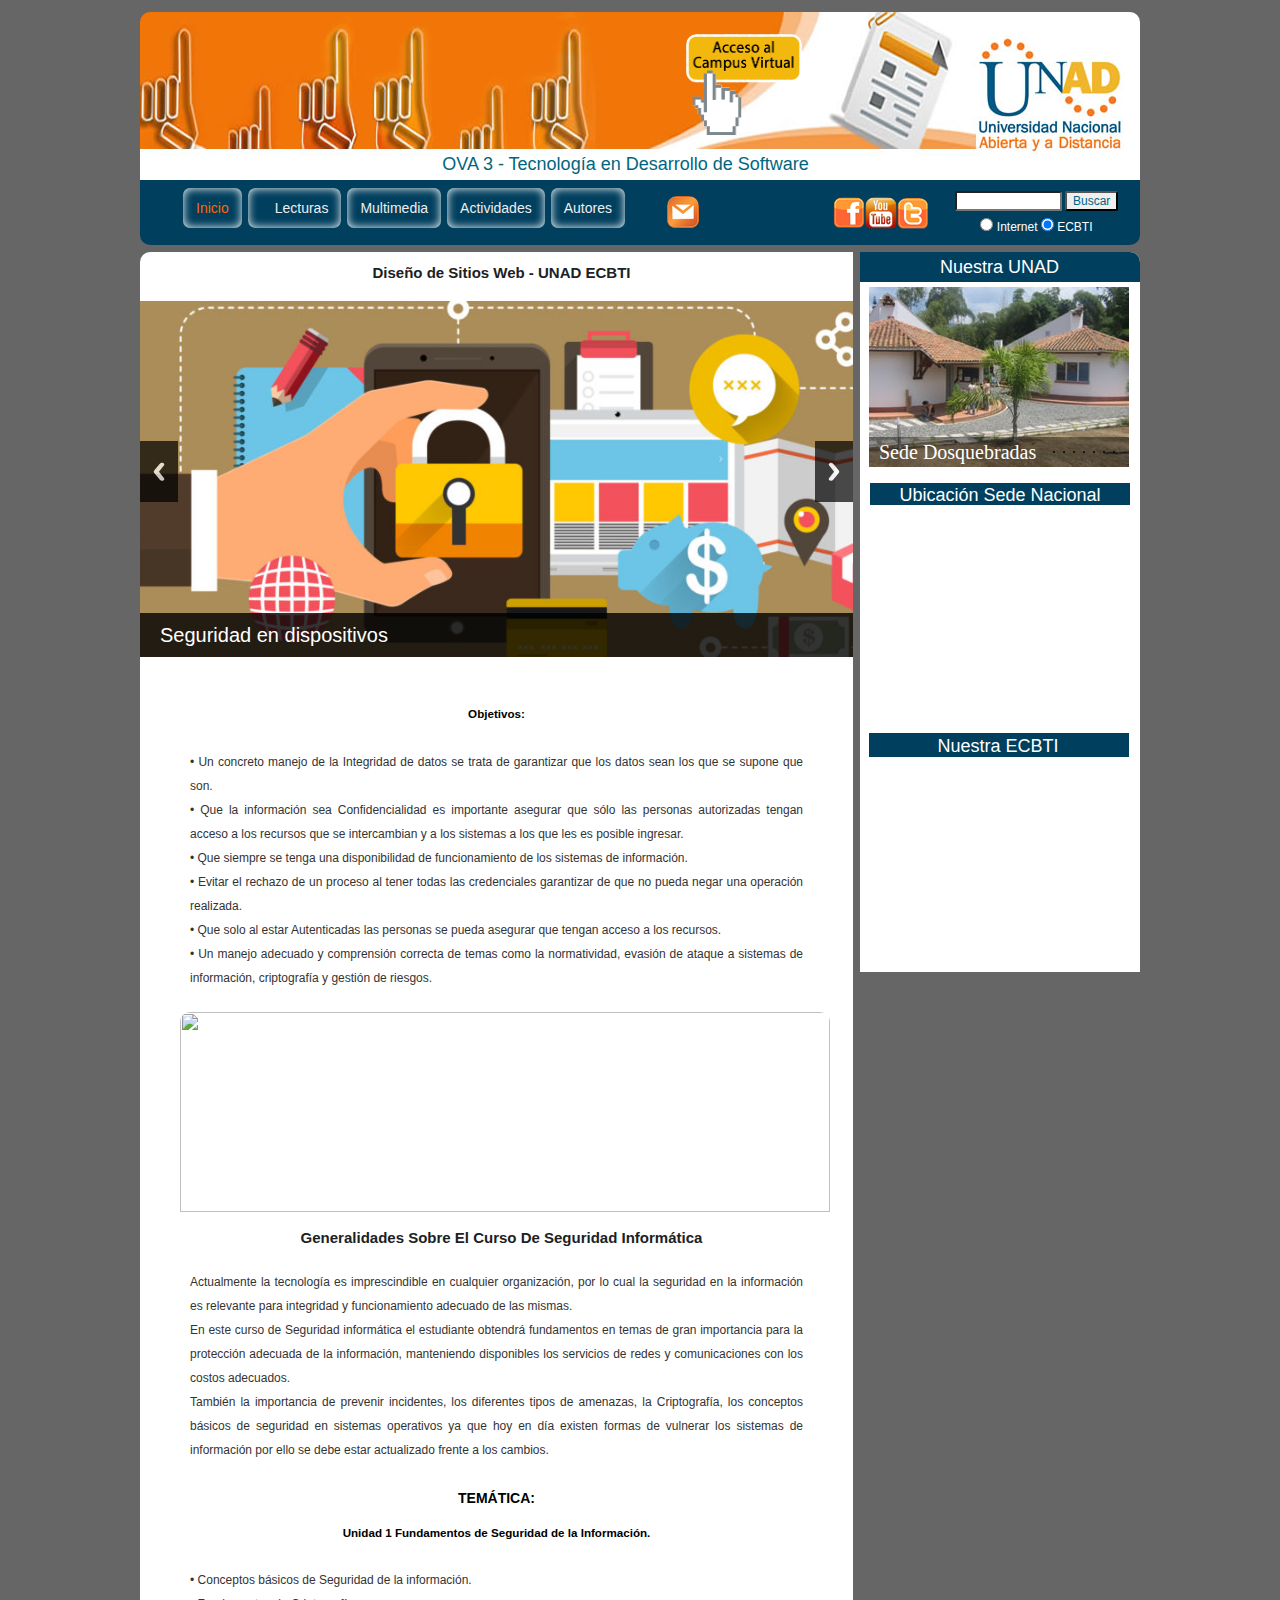
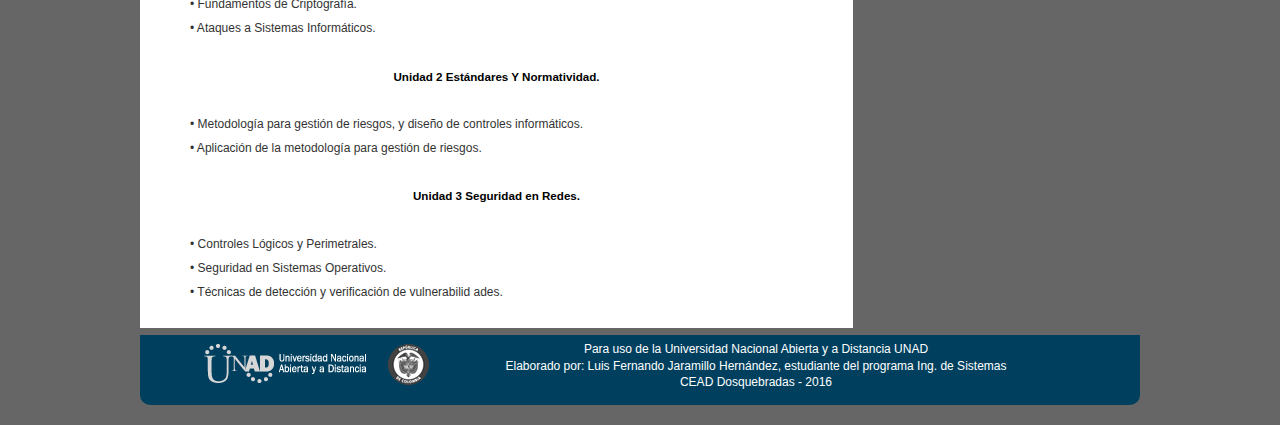
==== commit 60a34920: "Nueva version del sitio con más contenido" ====
--- a/index.html
+++ b/index.html
@@ -31,7 +31,7 @@
   </script>
      </head>
     <body>	
-        <Div id="contenidos">
+        <div id="contenidos">
             <header>
                 <div id="apDiv1"><img src="img/banner.jpg" width="1000" height="168">
                   <div id="apDiv24">OVA 3 - Tecnología en Desarrollo de Software</div>
@@ -43,9 +43,9 @@
                           <li class="current-menu-item"><a href="index.html" class="menu">Inicio</a></li>
                           <li class="parent"><a href="#" class="menu">Lecturas</a>
                               <ul class="sub-menu">
-                                  <li><a href="lectura1.html">Elemento1</a></li>
-                                  <li><a href="lectura2.html">Elemento 2</a></li>
-                                  <li><a href="lectura3.html">Elemento 3</a></li>                                        
+                                  <li><a href="lectura1.html">Lectura 1</a></li>
+                                  <li><a href="lectura2.html">Lectura 2</a></li>
+                                  <li><a href="lectura3.html">Lectura 3</a></li>                                         
                                 </ul>
                           </li>
                           <li><a href="multimedia.html" class="menu">Multimedia</a></li>
@@ -53,7 +53,9 @@
                               <ul class="sub-menu">
                                   <li><a href="actividad1.html">Actividad 1</a></li>
                                   <li><a href="actividad2.html">Actividad 2</a></li>
-                                  <li><a href="actividad3.html">Actividad 3</a></li>                                        
+                                  <li><a href="actividad3.html">Actividad 3</a></li> 
+                                  <li><a href="actividad4.html">Actividad 4</a></li>
+                                  <li><a href="actividad5.html">Actividad 5</a></li>
                               </ul>
                           </li>
                           <li><a href="autores.html" class="menu">Autores</a></li>
@@ -165,8 +167,6 @@
                         <h5>Unidad 2 Estándares Y Normatividad.</h5>
                         <p>
 
-                            • Conceptos básicos de Seguridad de la información.<br> 
-
                             • Metodología para gestión de riesgos, y diseño de controles informáticos.<br>
 
                             • Aplicación de la metodología para gestión de riesgos.<br>
@@ -218,7 +218,9 @@
 		  <div id="apDiv13"><img src="img/logoUNADgrisInferior.png" width="225" height="41"></div>
 		  <div id="apDiv27">CEAD Dosquebradas - 2016</div>
                 </Footer>
-   </body>
-    <script src="js/modernizr.js"></script>   
+        </div>
+    <script type="text/javascript" src="js/modernizr.js"></script> 
     <script src="js/prefixfree.min.js"></script>       
+    </body>
+    
 </html>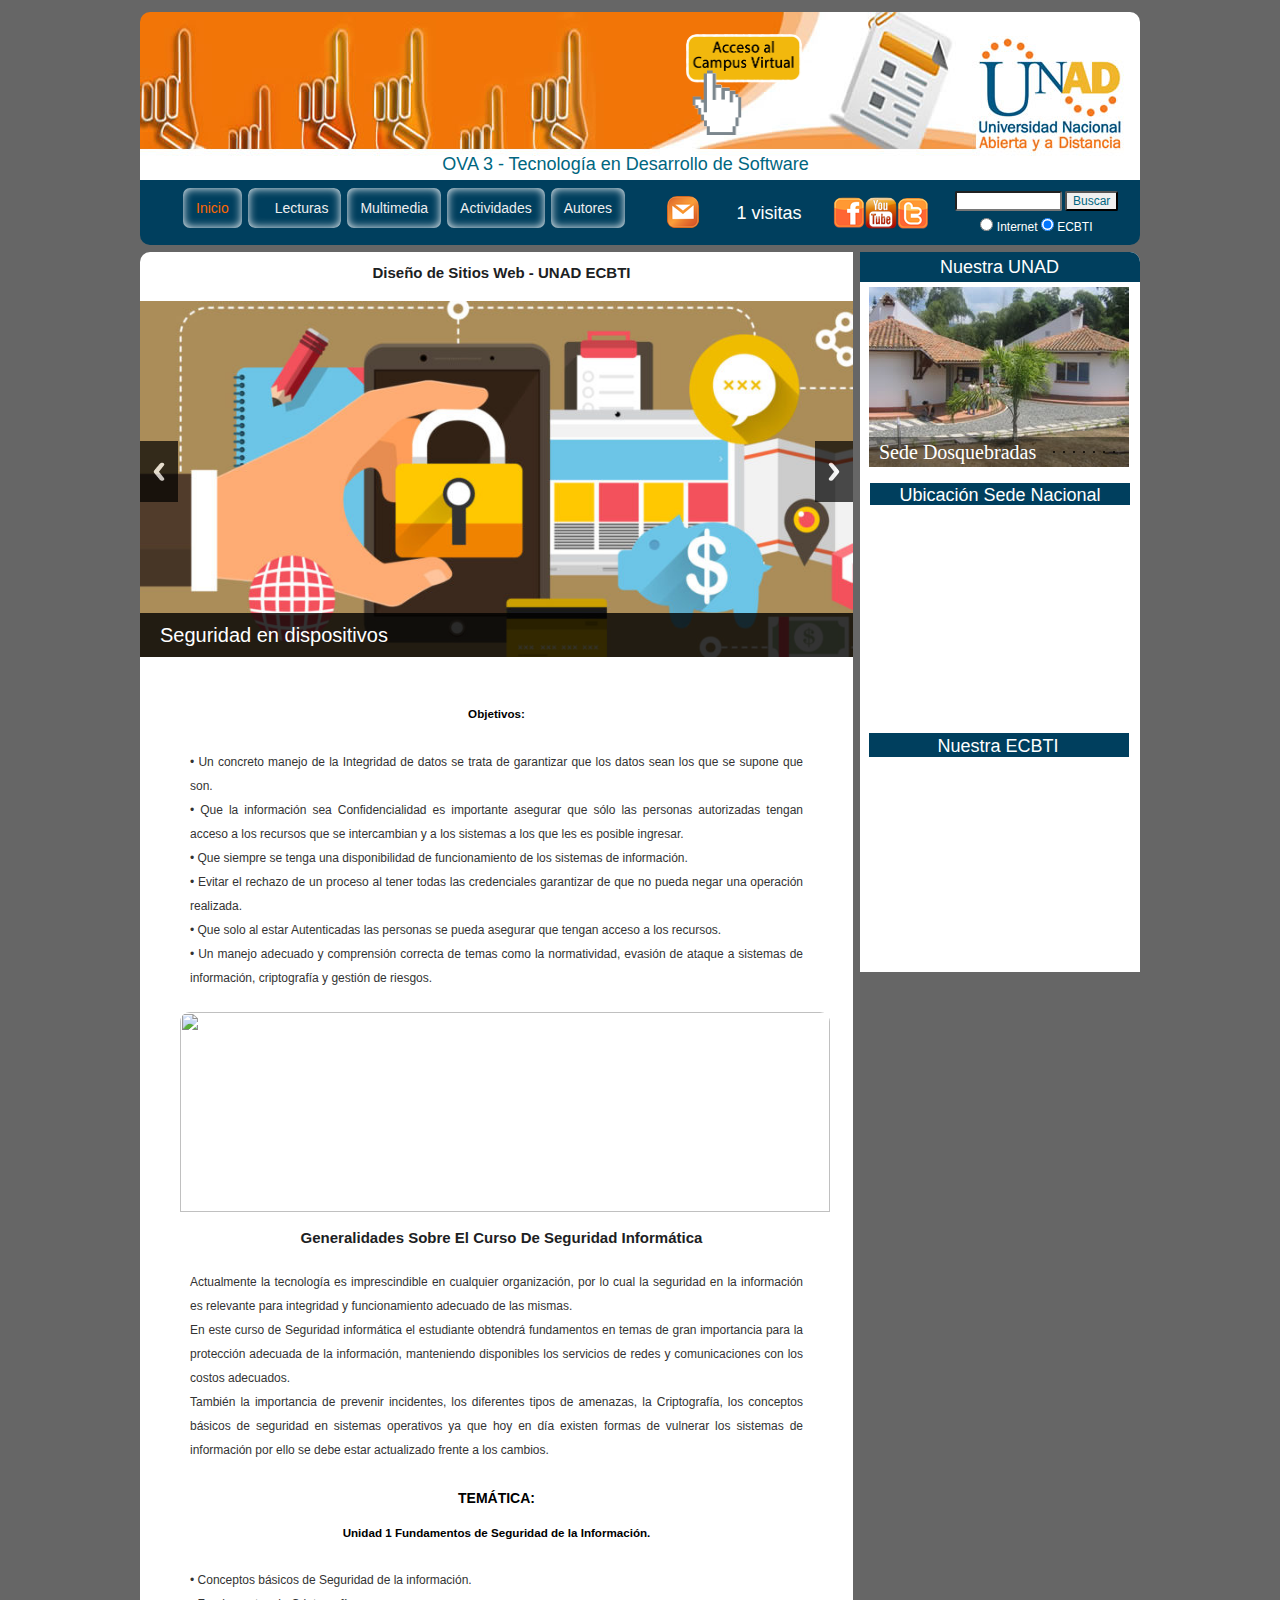
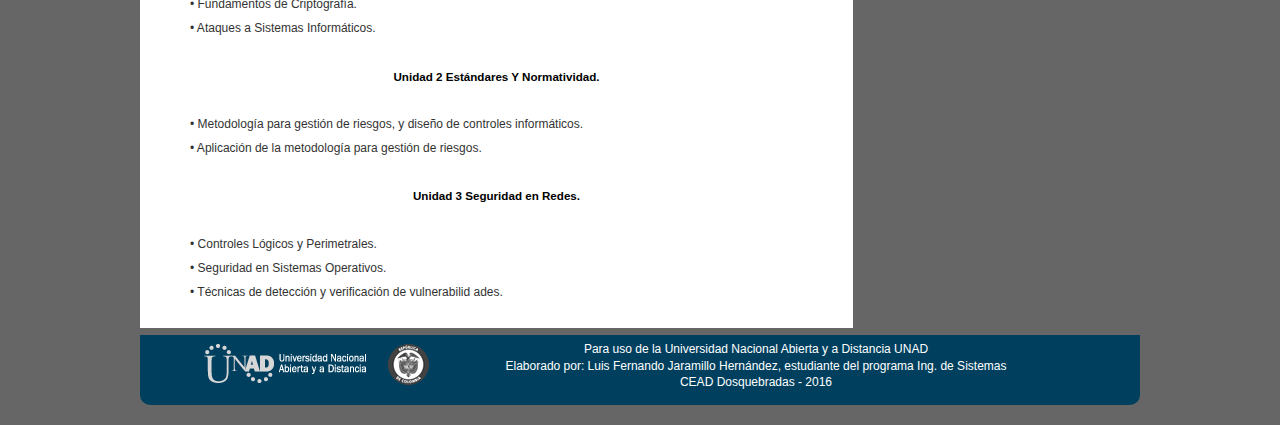
==== commit 15de124d: "se actualiza sitio para entrega con audio y lecturas finalizadas" ====
--- a/index.html
+++ b/index.html
@@ -62,7 +62,7 @@
                           <div id="apDiv19">
                             <center>
                                     <div id="cuentavisitas">
-                                    <!--<script>yu=function(id){return document.getElementById(id);}
+                                    <script>yu=function(id){return document.getElementById(id);}
                                             if(localStorage){
                                             if(localStorage['visitas']==undefined){
                                             localStorage['visitas']=0;
@@ -70,7 +70,7 @@
                                             var num=localStorage['visitas'];
                                             var mensaje=num + " visitas";
                                              yu('cuentavisitas').innerHTML=mensaje;}
-                                    </script>-->
+                                    </script>
                                     </div>
                             </center>
                           </div>
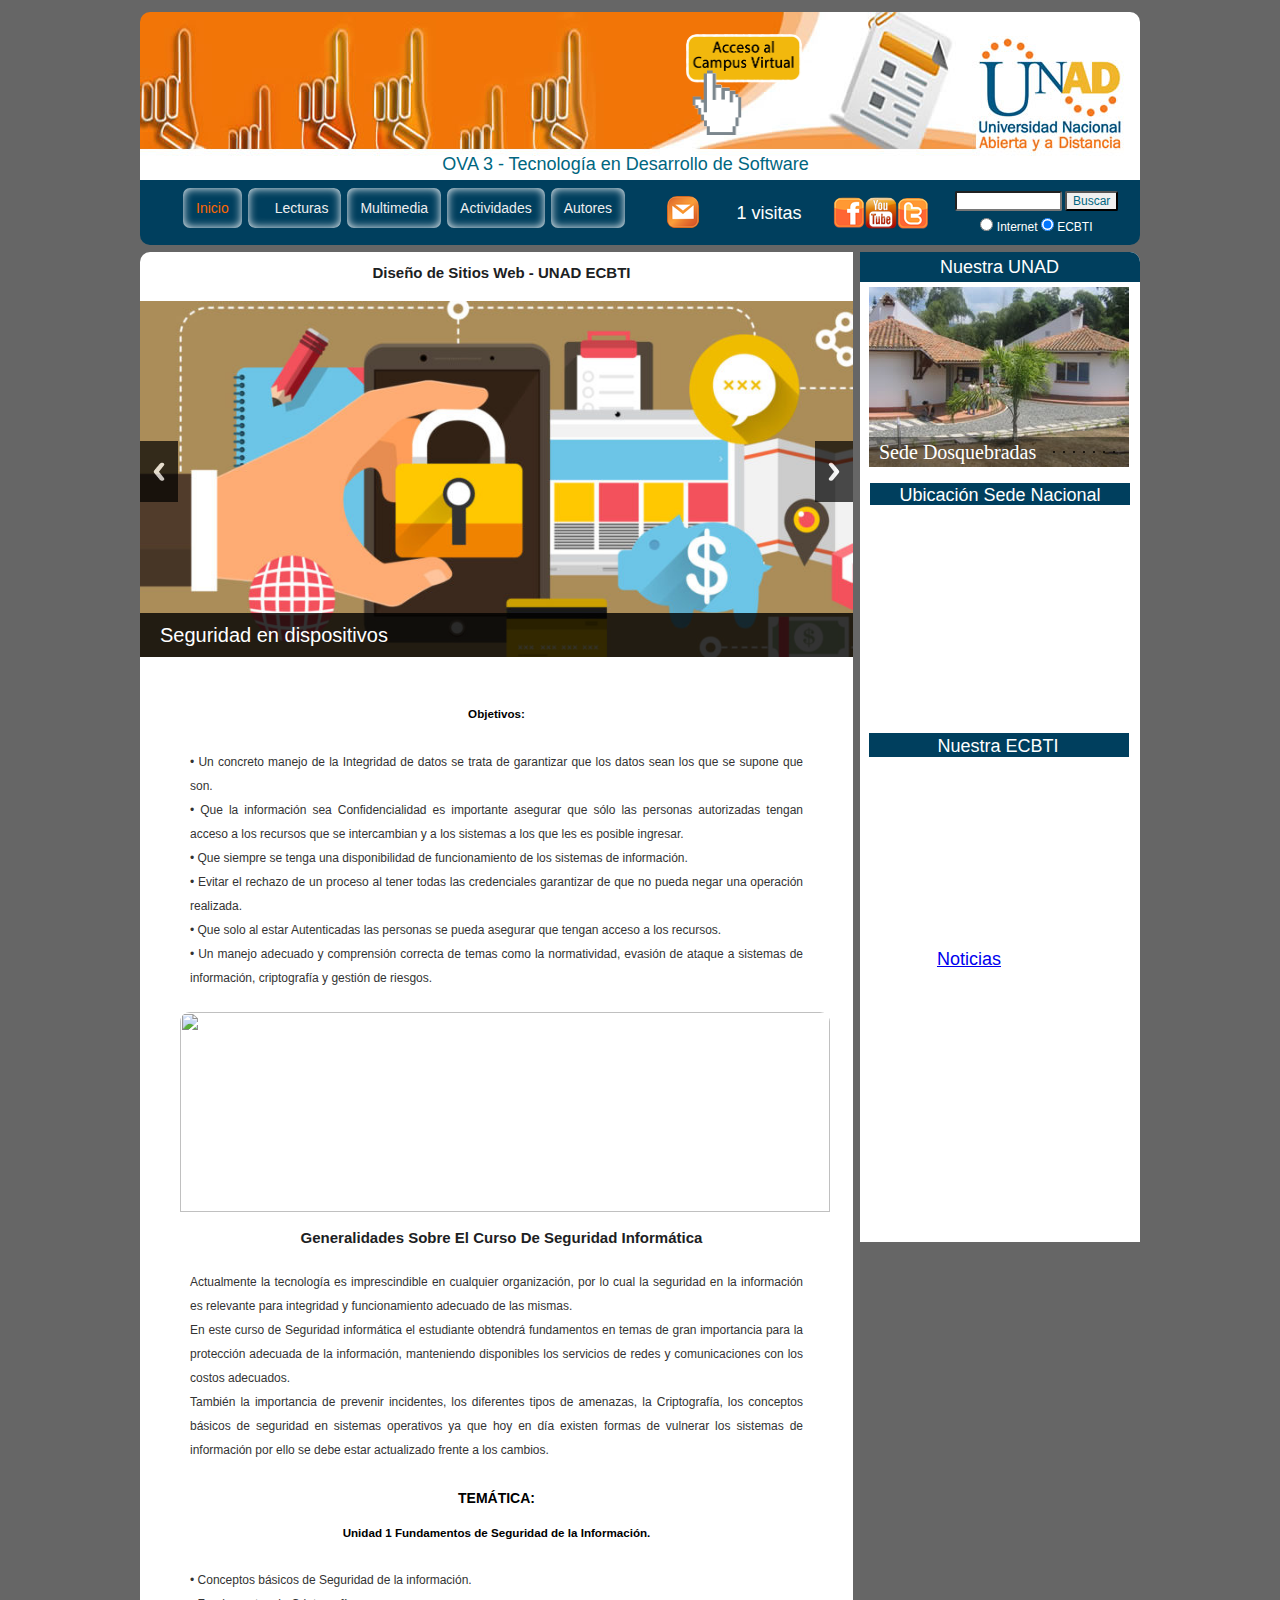
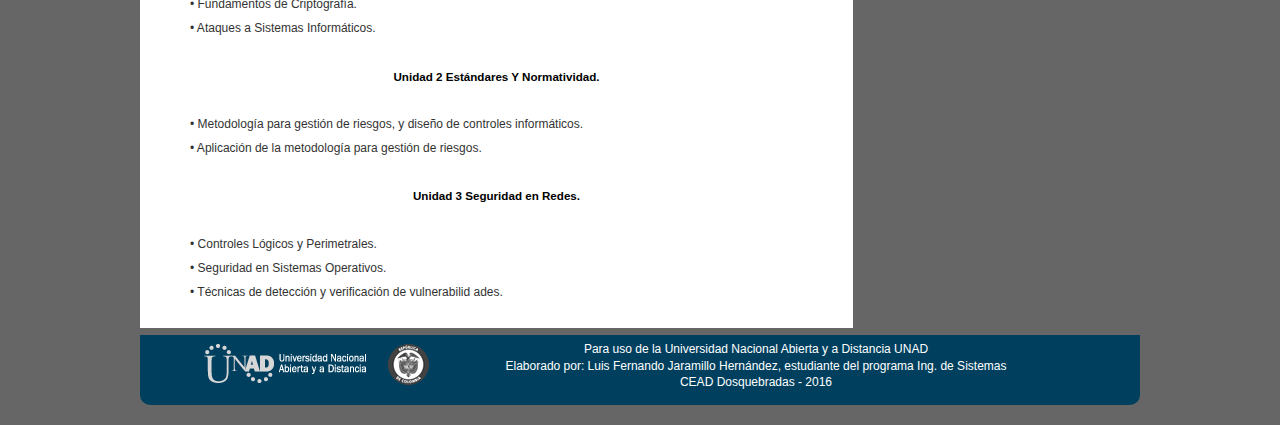
==== commit ae463ee0: "Cambios para agregar script de twiter" ====
--- a/index.html
+++ b/index.html
@@ -208,7 +208,15 @@
       			<div id="apDiv8"><iframe src="https://www.google.com/maps/embed?pb=!1m14!1m8!1m3!1d15908.191419159031!2d-74.0975768!3d4.5854329!3m2!1i1024!2i768!4f13.1!3m3!1m2!1s0x0%3A0xc1c38a35fe03bf87!2sUNAD+UNIVERSIDAD+NACIONAL+ABIERTA+Sede+Jos%C3%A9+Celestino+Mutis!5e0!3m2!1ses!2sco!4v1475599261440" width="260" height="180" frameborder="0" style="border:0" allowfullscreen></iframe></div>
               <div id="apDiv15"></div>
               <div id="apDiv16">Nuestra ECBTI</div>
-      <div id="apDiv18"><iframe width="260" height="180" src="https://www.youtube.com/embed/Z-rfSPH3ZQA" frameborder="0" allowfullscreen></iframe></div>
+      <div id="apDiv18">
+          <iframe width="260" height="180" src="https://www.youtube.com/embed/Z-rfSPH3ZQA" frameborder="0" allowfullscreen></iframe>
+          <br />
+          <a class="twitter-timeline"  href="https://twitter.com/hashtag/unad" data-widget-id="784551860233441281" width="700" height="280" frameborder="0" style="border:0" >Noticias</a>
+          
+      </div>
+      
+          
+      
     	</aside>
             
             
@@ -220,7 +228,17 @@
                 </Footer>
         </div>
     <script type="text/javascript" src="js/modernizr.js"></script> 
-    <script src="js/prefixfree.min.js"></script>       
+    <script src="js/prefixfree.min.js"></script> 
+    <script>!function (d, s, id) {
+            var js, fjs = d.getElementsByTagName(s)[0], p = /^http:/.test(d.location) ? 'http' : 'https';
+            if (!d.getElementById(id)) {
+                js = d.createElement(s);
+                js.id = id;
+                js.src = p + "://platform.twitter.com/widgets.js";
+                fjs.parentNode.insertBefore(js, fjs);
+            }
+        }(document, "script", "twitter-wjs");
+    </script>
     </body>
     
 </html>--- a/css/style.css
+++ b/css/style.css
@@ -342,7 +342,7 @@
 aside{
 	width: 280px;
 	background: white;
-	height: 720px;
+	height: 990px;
 	float: left;
 	margin-left: 7px;
 	margin-top: 7px;
